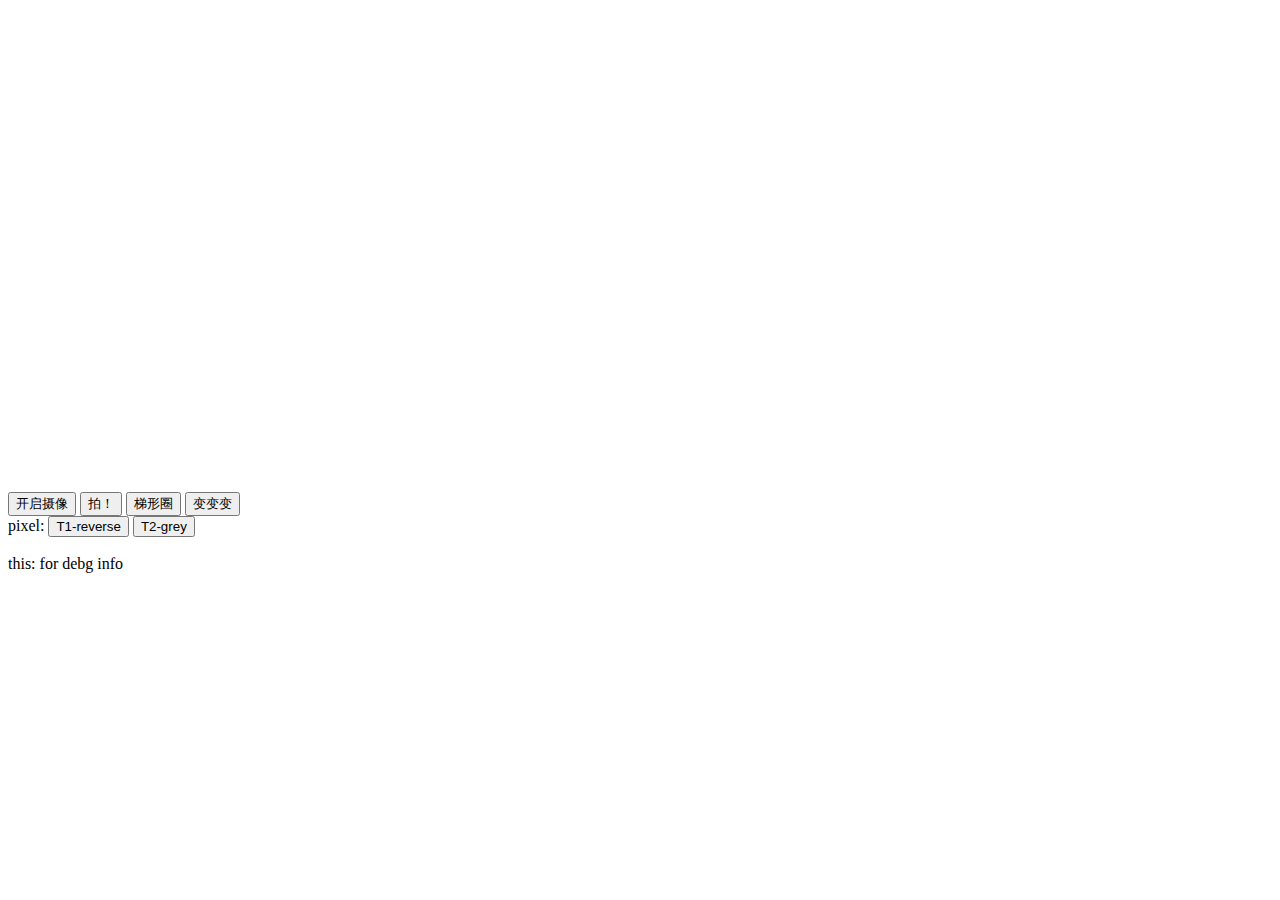
==== others/Quadrangle/Quadrangle.html @ e55707e6 "q" ====
<!doctype html>
<html lang="en">
    <head>
        <title>H5CA</title>
        <meta charset="utf-8">
        <script type="text/javascript" src="Quadrangle.js"></script>
    </head>
<body>


    <video id="video1" width="320px" height="480px" autoplay="autoplay"></video>
    <canvas id="canvas1" width="320px" height="480px"></canvas>
    <canvas id="canvas2" width="320px" height="480px"></canvas>
<br>
    <input type="button" value="开启摄像" onclick="live()" />
    <button id="snap" onclick="takePhoto()">拍！</button>
    <button id="def" onclick="quadrangle()">梯形圈</button>
    <button id="affi" onclick="affine()">变变变</button>
<br>
pixel:
    <button id="test1" onclick="test1rev()">T1-reverse</button>
    <button id="test2" onclick="test2grey()">T2-grey</button>
<br>
<br>
    this: <p1>for debg info</p1>
</body>
</html>
<!--
https://blog.csdn.net/lishundi/article/details/80604747
https://w3c.github.io/html-media-capture/

https://davidwalsh.name/demo/camera.php
https://davidwalsh.name/browser-camera
-->
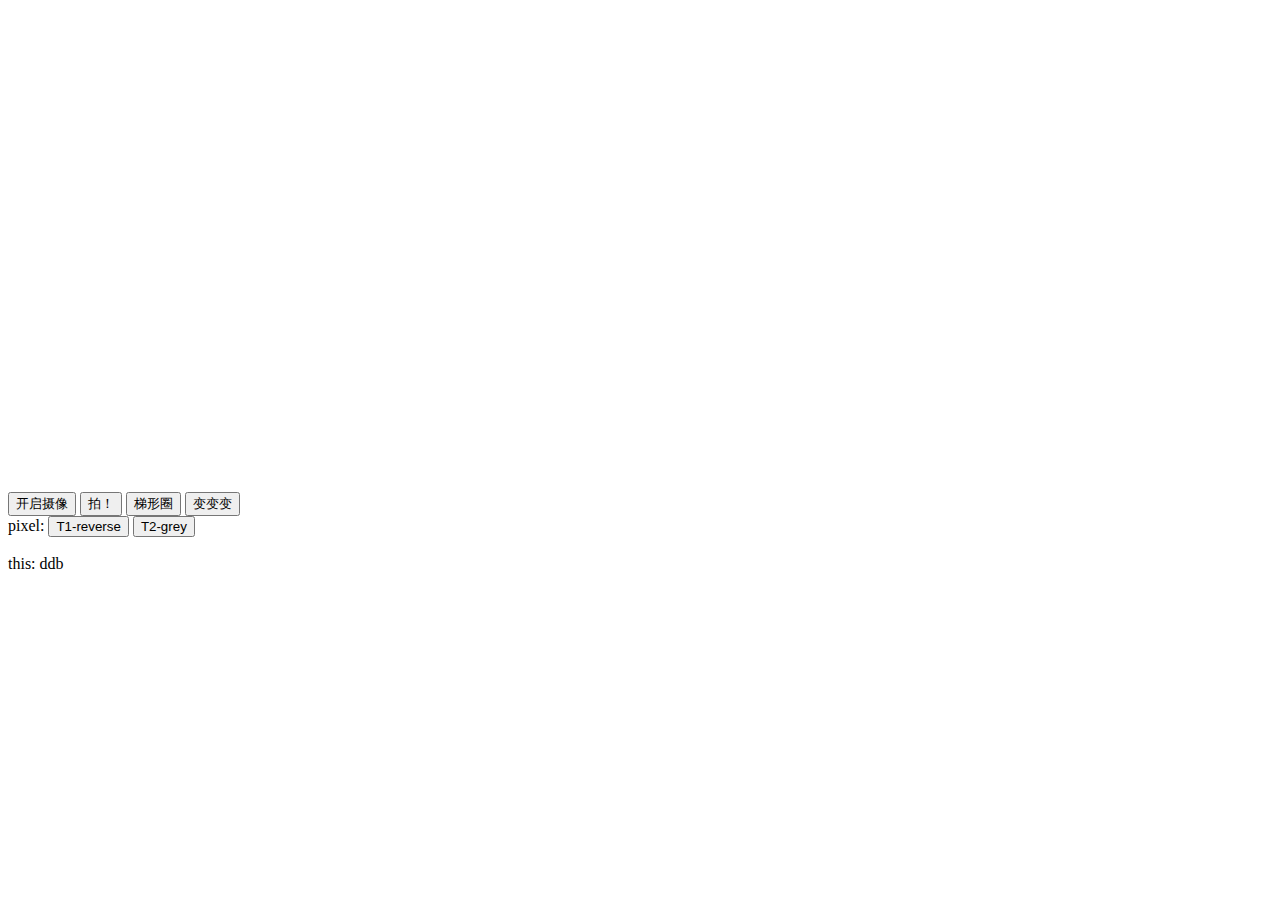
==== commit db370c7b: "0" ====
--- a/others/Quadrangle/Quadrangle.html
+++ b/others/Quadrangle/Quadrangle.html
@@ -22,7 +22,7 @@
     <button id="test2" onclick="test2grey()">T2-grey</button>
 <br>
 <br>
-    this: <p1>for debg info</p1>
+    this: <p1 id="debug">for debg info</p1>
 </body>
 </html>
 <!--
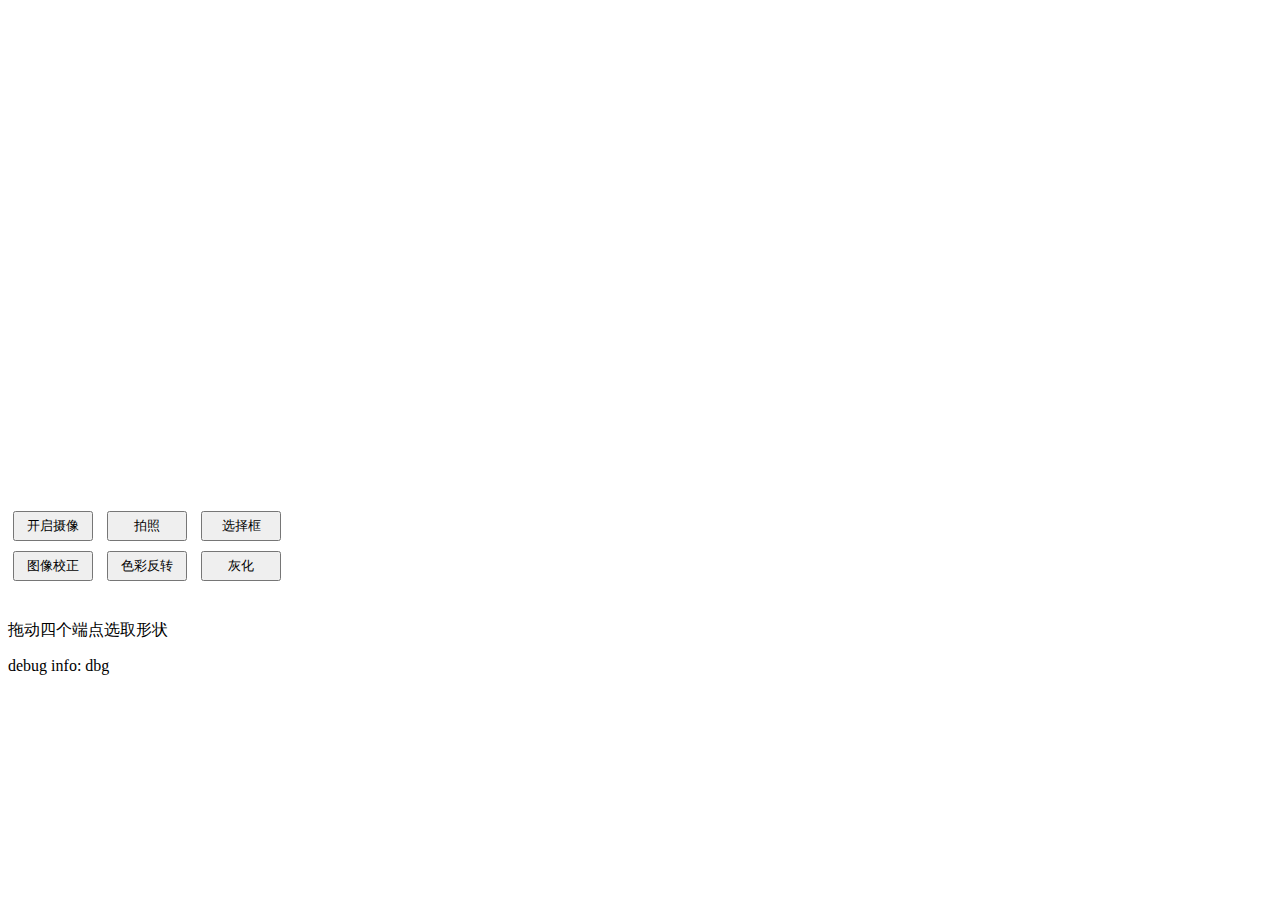
==== commit 21cc7b60: "Add files via upload" ====
--- a/others/Quadrangle/Quadrangle.html
+++ b/others/Quadrangle/Quadrangle.html
@@ -1,34 +1,27 @@
-<!doctype html>
-<html lang="en">
-    <head>
-        <title>H5CA</title>
-        <meta charset="utf-8">
-        <script type="text/javascript" src="Quadrangle.js"></script>
-    </head>
-<body>
-
-
-    <video id="video1" width="320px" height="480px" autoplay="autoplay"></video>
-    <canvas id="canvas1" width="320px" height="480px"></canvas>
-    <canvas id="canvas2" width="320px" height="480px"></canvas>
-<br>
-    <input type="button" value="开启摄像" onclick="live()" />
-    <button id="snap" onclick="takePhoto()">拍！</button>
-    <button id="def" onclick="quadrangle()">梯形圈</button>
-    <button id="affi" onclick="affine()">变变变</button>
-<br>
-pixel:
-    <button id="test1" onclick="test1rev()">T1-reverse</button>
-    <button id="test2" onclick="test2grey()">T2-grey</button>
-<br>
-<br>
-    this: <p1 id="debug">for debg info</p1>
-</body>
-</html>
-<!--
-https://blog.csdn.net/lishundi/article/details/80604747
-https://w3c.github.io/html-media-capture/
-
-https://davidwalsh.name/demo/camera.php
-https://davidwalsh.name/browser-camera
--->
+<!doctype html>
+<html lang="en">
+<head>
+    <title>Quadrangle</title>
+    <meta charset="utf-8">
+    <meta name="viewport" content="width=device-width, initial-scale=1.0, maximum-scale=1.0, user-scalable=0" />
+    <link rel="stylesheet" type="text/css" href="Quadrangle.css">
+    <script type="text/javascript" src="Quadrangle.js"></script>
+</head>
+<body>
+    <video id="video1" width="320px" height="480px" autoplay="autoplay"></video>
+    <canvas id="canvas1" width="320px" height="480px"></canvas>
+    <canvas id="canvas2" width="320px" height="480px"></canvas>
+<br>
+    <input class="buttonType" type="button" value="开启摄像" onclick="live()" />
+    <button class="buttonType" id="snap" onclick="takePhoto()">拍照</button>
+    <button class="buttonType" id="def" onclick="quadrangle()">选择框</button>
+<br>
+    <button class="buttonType" id="affi" onclick="affine()">图像校正</button>
+    <button class="buttonType" id="test1" onclick="test1rev()">色彩反转</button>
+    <button class="buttonType" id="test2" onclick="test2grey()">灰化</button>
+<br>
+<br>
+    <p>拖动四个端点选取形状</p>
+    debug info: <p1 id="debug">for debg info</p1>
+</body>
+</html>--- a/others/Quadrangle/Quadrangle.css
+++ b/others/Quadrangle/Quadrangle.css
@@ -0,0 +1,5 @@
+.buttonType{
+    width: 80px;
+    height: 30px;
+    margin: 5px;
+}